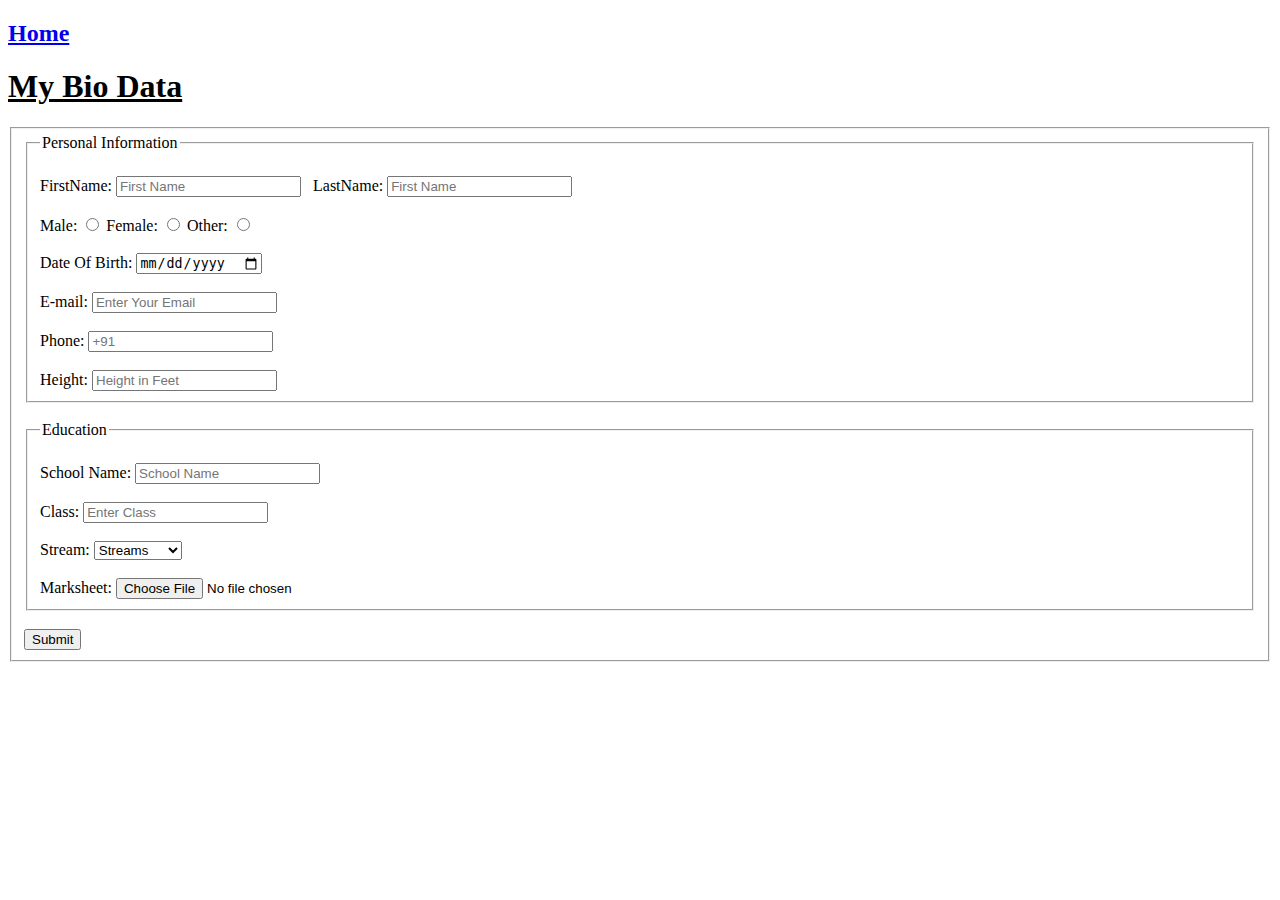
==== assignment_1/bioData.html @ 10d6e608 "assignement-1 table and form" ====
<!DOCTYPE html>
<html lang="en">

<head>
    <meta charset="UTF-8">
    <meta http-equiv="X-UA-Compatible" content="IE=edge">
    <meta name="viewport" content="width=device-width, initial-scale=1.0">
    <title>My Bio Data</title>
</head>

<body>
    <a href = "./assignment1.html"><h2>Home</h2></a>
   <u><h1>My Bio Data</h1></u> 
     <!-- this fieldset is used for to enter the personal info -->
     <form action="#" method="GET">
        <fieldset>
    <fieldset>
        <legend>Personal Information</legend>
        <br>
        <label for="firstName">FirstName: </label>
        <input type="text" id="firstName" placeholder="First Name" required>
        &nbsp;
        <label for="lastName">LastName: </label>
        <input type="text" id="lastName" placeholder="First Name" required>
        <br>
        <br>
            <!-- radio button to select gender -->
        <label for="male">Male: </label>
        <input type="radio" id="male" name="gender">
        <label for="female">Female: </label>
        <input type="radio" id="female" name="gender">
        <label for="other">Other: </label>
        <input type="radio" id="other" name="gender">
        <br>
        <br>
          <!-- choose the date of birth using default calender -->
        <label for="dob">Date Of Birth: </label>
        <input type="date"id="dob" >
        <br>
        <br>
           <!-- input type email to enter the valid email -->
        <label for="email">E-mail: </label>
        <input type="email" id="email" placeholder="Enter Your Email">
        <br>
        <br>
           <!-- phone number with only 10 digit numbers -->
           <label for="phone">Phone: </label>
        <input type="tel" id="phone" maxlength="10" placeholder="+91">
        <br>
        <br>
        <label for="height">Height: </label>
        <input type="number" id="height" maxlength="10" placeholder="Height in Feet">
        <br>
        
    </fieldset>
    <br>
 
     <!-- this fieldset is used for to enter the Eductional info -->
    <fieldset>
        <legend>Education</legend>
        <br>
        <label for="schoolName">School Name: </label>
        <input type="text" id="schoolName" placeholder="School Name" required>
        <br>   
        <br>
        <label for="class">Class: </label>
        <input type="number" id="class" placeholder="Enter Class" required>
        <br>   
        <br>
        <!-- to select the option from dropdown -->
        <label for="stream">Stream: </label>
        <select name="" id="stream">
            <option >Streams</option>
            <option >Science</option>
            <option >Commerce</option>
            <option >Vocational</option>
            <option >Other</option>
        </select>
        <br>   
        <br>
        <label for="marksheet">Marksheet: </label>
        <input type="file" id="marksheet">
    </fieldset>
    <br>
    <input type="submit">
</fieldset>



    </form>
</body>

</html>
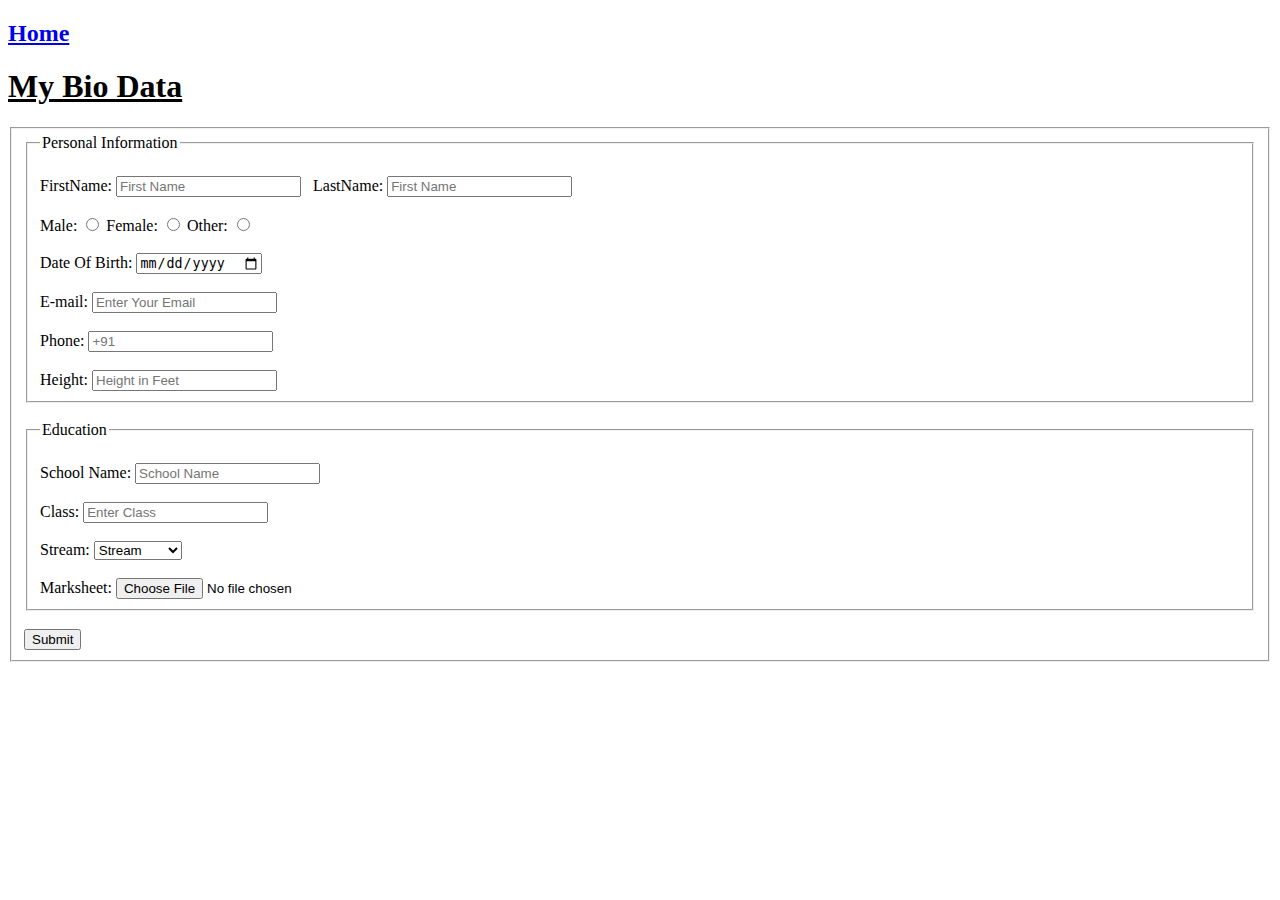
==== commit 0b714dfd: "name corrected" ====
--- a/assignment_1/bioData.html
+++ b/assignment_1/bioData.html
@@ -9,81 +9,85 @@
 </head>
 
 <body>
-    <a href = "./assignment1.html"><h2>Home</h2></a>
-   <u><h1>My Bio Data</h1></u> 
-     <!-- this fieldset is used for to enter the personal info -->
-     <form action="#" method="GET">
+    <a href="./assignment1.html">
+        <h2>Home</h2>
+    </a>
+    <u>
+        <h1>My Bio Data</h1>
+    </u>
+    <!-- this fieldset is used for to enter the personal info -->
+    <form action="#" method="GET">
         <fieldset>
-    <fieldset>
-        <legend>Personal Information</legend>
-        <br>
-        <label for="firstName">FirstName: </label>
-        <input type="text" id="firstName" placeholder="First Name" required>
-        &nbsp;
-        <label for="lastName">LastName: </label>
-        <input type="text" id="lastName" placeholder="First Name" required>
-        <br>
-        <br>
-            <!-- radio button to select gender -->
-        <label for="male">Male: </label>
-        <input type="radio" id="male" name="gender">
-        <label for="female">Female: </label>
-        <input type="radio" id="female" name="gender">
-        <label for="other">Other: </label>
-        <input type="radio" id="other" name="gender">
-        <br>
-        <br>
-          <!-- choose the date of birth using default calender -->
-        <label for="dob">Date Of Birth: </label>
-        <input type="date"id="dob" >
-        <br>
-        <br>
-           <!-- input type email to enter the valid email -->
-        <label for="email">E-mail: </label>
-        <input type="email" id="email" placeholder="Enter Your Email">
-        <br>
-        <br>
-           <!-- phone number with only 10 digit numbers -->
-           <label for="phone">Phone: </label>
-        <input type="tel" id="phone" maxlength="10" placeholder="+91">
-        <br>
-        <br>
-        <label for="height">Height: </label>
-        <input type="number" id="height" maxlength="10" placeholder="Height in Feet">
-        <br>
-        
-    </fieldset>
-    <br>
- 
-     <!-- this fieldset is used for to enter the Eductional info -->
-    <fieldset>
-        <legend>Education</legend>
-        <br>
-        <label for="schoolName">School Name: </label>
-        <input type="text" id="schoolName" placeholder="School Name" required>
-        <br>   
-        <br>
-        <label for="class">Class: </label>
-        <input type="number" id="class" placeholder="Enter Class" required>
-        <br>   
-        <br>
-        <!-- to select the option from dropdown -->
-        <label for="stream">Stream: </label>
-        <select name="" id="stream">
-            <option >Streams</option>
-            <option >Science</option>
-            <option >Commerce</option>
-            <option >Vocational</option>
-            <option >Other</option>
-        </select>
-        <br>   
-        <br>
-        <label for="marksheet">Marksheet: </label>
-        <input type="file" id="marksheet">
-    </fieldset>
-    <br>
-    <input type="submit">
-</fieldset>
+            <fieldset>
+                <legend>Personal Information</legend>
+                <br>
+                <label for="firstName">FirstName: </label>
+                <input type="text" id="firstName" placeholder="First Name" required>
+                &nbsp;
+                <label for="lastName">LastName: </label>
+                <input type="text" id="lastName" placeholder="First Name" required>
+                <br>
+                <br>
+                <!-- radio button to select gender -->
+                <label for="male">Male: </label>
+                <input type="radio" id="male" name="gender">
+                <label for="female">Female: </label>
+                <input type="radio" id="female" name="gender">
+                <label for="other">Other: </label>
+                <input type="radio" id="other" name="gender">
+                <br>
+                <br>
+                <!-- choose the date of birth using default calender -->
+                <label for="dob">Date Of Birth: </label>
+                <input type="date" id="dob">
+                <br>
+                <br>
+                <!-- input type email to enter the valid email -->
+                <label for="email">E-mail: </label>
+                <input type="email" id="email" placeholder="Enter Your Email">
+                <br>
+                <br>
+                <!-- phone number with only 10 digit numbers -->
+                <label for="phone">Phone: </label>
+                <input type="tel" id="phone" maxlength="10" placeholder="+91">
+                <br>
+                <br>
+                <label for="height">Height: </label>
+                <input type="number" id="height" maxlength="10" placeholder="Height in Feet">
+                <br>
+
+            </fieldset>
+            <br>
+
+            <!-- this fieldset is used for to enter the Eductional info -->
+            <fieldset>
+                <legend>Education</legend>
+                <br>
+                <label for="schoolName">School Name: </label>
+                <input type="text" id="schoolName" placeholder="School Name" required>
+                <br>
+                <br>
+                <label for="class">Class: </label>
+                <input type="number" id="class" placeholder="Enter Class" required>
+                <br>
+                <br>
+                <!-- to select the option from dropdown -->
+                <label for="stream">Stream: </label>
+                <select name="" id="stream">
+                    <option>Stream</option>
+                    <option>Science</option>
+                    <option>Commerce</option>
+                    <option>Vocational</option>
+                    <option>Other</option>
+                </select>
+                <br>
+                <br>
+                <label for="marksheet">Marksheet: </label>
+                <input type="file" id="marksheet">
+            </fieldset>
+            <br>
+            <input type="submit">
+        </fieldset>
 
 
 
